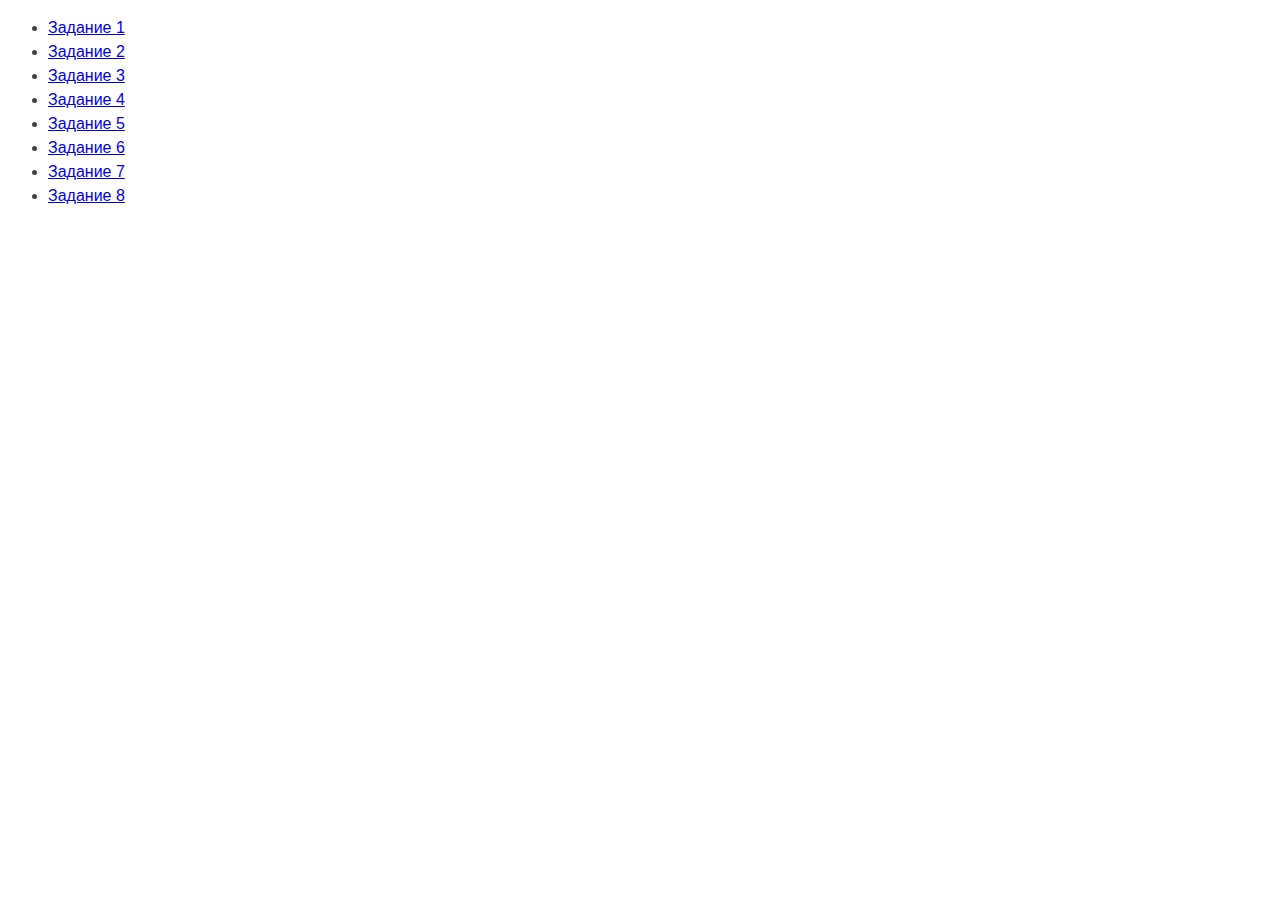
==== index.html @ 62f06dd9 "loading data" ====
<!DOCTYPE html>
<html lang="ru">

<head>
    <meta charset="UTF-8" />
    <meta http-equiv="X-UA-Compatible" content="IE=edge" />
    <meta name="viewport" content="width=device-width, initial-scale=1.0" />
    <title>Страница навигации</title>
    <style>
        body {
            font-family: -apple-system, BlinkMacSystemFont, 'Segoe UI', Roboto,
                Oxygen, Ubuntu, Cantarell, 'Open Sans', 'Helvetica Neue', sans-serif;
            background-color: #fff;
            color: #424242;
            line-height: 1.5;
        }
    </style>
</head>

<body>
    <ul>
        <li><a href="task-01.html">Задание 1</a></li>
        <li><a href="task-02.html">Задание 2</a></li>
        <li><a href="task-03.html">Задание 3</a></li>
        <li><a href="task-04.html">Задание 4</a></li>
        <li><a href="task-05.html">Задание 5</a></li>
        <li><a href="task-06.html">Задание 6</a></li>
        <li><a href="task-07.html">Задание 7</a></li>
        <li><a href="task-08.html">Задание 8</a></li>
    </ul>
</body>

</html>
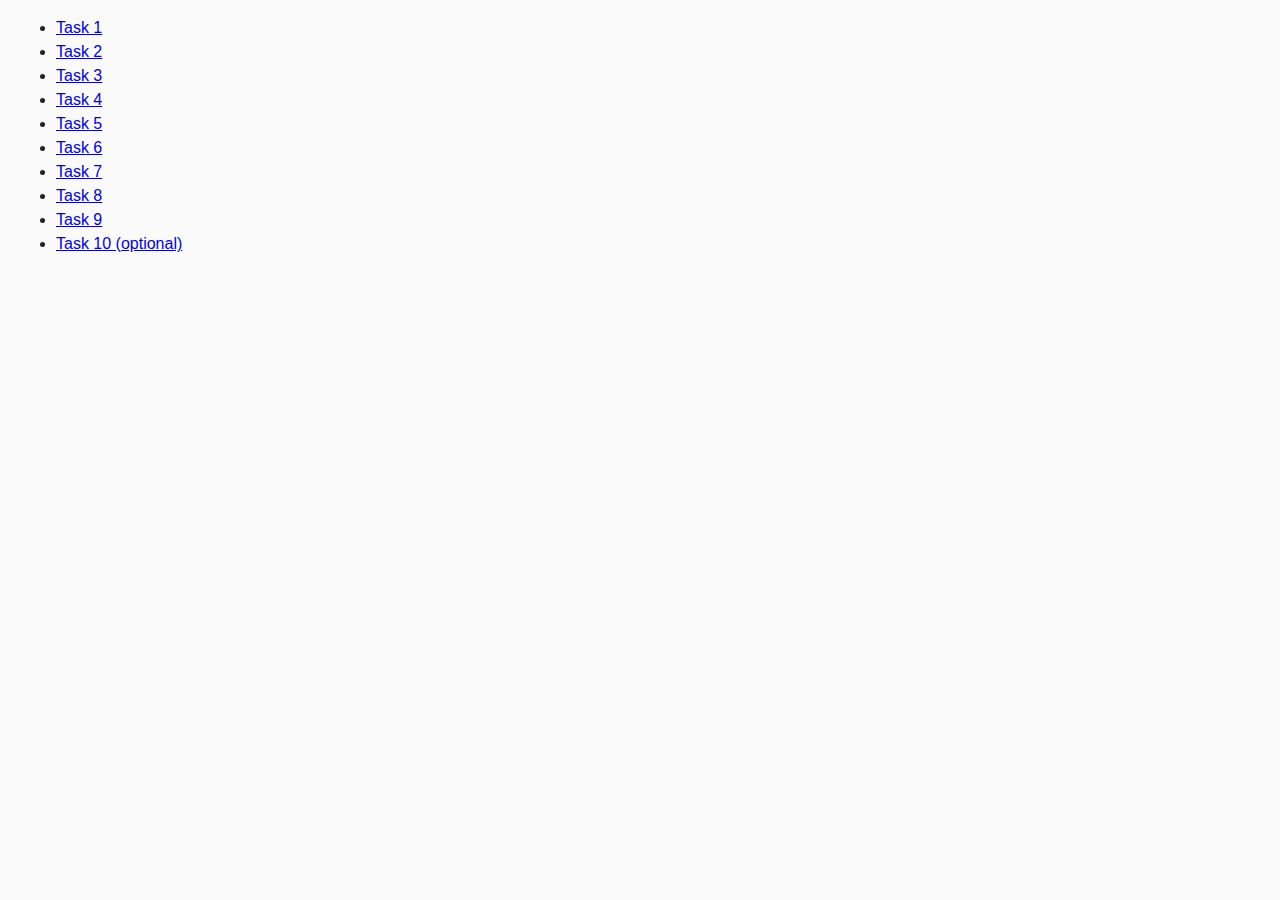
==== commit b7263ab1: "fix" ====
--- a/index.html
+++ b/index.html
@@ -1,33 +1,24 @@
 <!DOCTYPE html>
 <html lang="ru">
-
-<head>
+  <head>
     <meta charset="UTF-8" />
     <meta http-equiv="X-UA-Compatible" content="IE=edge" />
     <meta name="viewport" content="width=device-width, initial-scale=1.0" />
-    <title>Страница навигации</title>
-    <style>
-        body {
-            font-family: -apple-system, BlinkMacSystemFont, 'Segoe UI', Roboto,
-                Oxygen, Ubuntu, Cantarell, 'Open Sans', 'Helvetica Neue', sans-serif;
-            background-color: #fff;
-            color: #424242;
-            line-height: 1.5;
-        }
-    </style>
-</head>
-
-<body>
+    <title>Homework 6</title>
+    <link rel="stylesheet" href="../css/common.css" />
+  </head>
+  <body>
     <ul>
-        <li><a href="task-01.html">Задание 1</a></li>
-        <li><a href="task-02.html">Задание 2</a></li>
-        <li><a href="task-03.html">Задание 3</a></li>
-        <li><a href="task-04.html">Задание 4</a></li>
-        <li><a href="task-05.html">Задание 5</a></li>
-        <li><a href="task-06.html">Задание 6</a></li>
-        <li><a href="task-07.html">Задание 7</a></li>
-        <li><a href="task-08.html">Задание 8</a></li>
+      <li><a href="task-01.html">Task 1</a></li>
+      <li><a href="task-02.html">Task 2</a></li>
+      <li><a href="task-03.html">Task 3</a></li>
+      <li><a href="task-04.html">Task 4</a></li>
+      <li><a href="task-05.html">Task 5</a></li>
+      <li><a href="task-06.html">Task 6</a></li>
+      <li><a href="task-07.html">Task 7</a></li>
+      <li><a href="task-08.html">Task 8</a></li>
+      <li><a href="task-09.html">Task 9</a></li>
+      <li><a href="task-10.html">Task 10 (optional)</a></li>
     </ul>
-</body>
-
-</html>+  </body>
+</html>
--- a/css/common.css
+++ b/css/common.css
@@ -0,0 +1,24 @@
+* {
+    box-sizing: border-box;
+}
+
+body {
+    margin: 16px;
+    font-family: -apple-system, BlinkMacSystemFont, 'Segoe UI', Roboto, Oxygen,
+        Ubuntu, Cantarell, 'Open Sans', 'Helvetica Neue', sans-serif;
+    -webkit-font-smoothing: antialiased;
+    -moz-osx-font-smoothing: grayscale;
+    background-color: #fafafa;
+    color: #212121;
+    line-height: 1.5;
+}
+
+input {
+    padding: 8px;
+    font: inherit;
+}
+
+button {
+    padding: 8px 12px;
+    cursor: pointer;
+}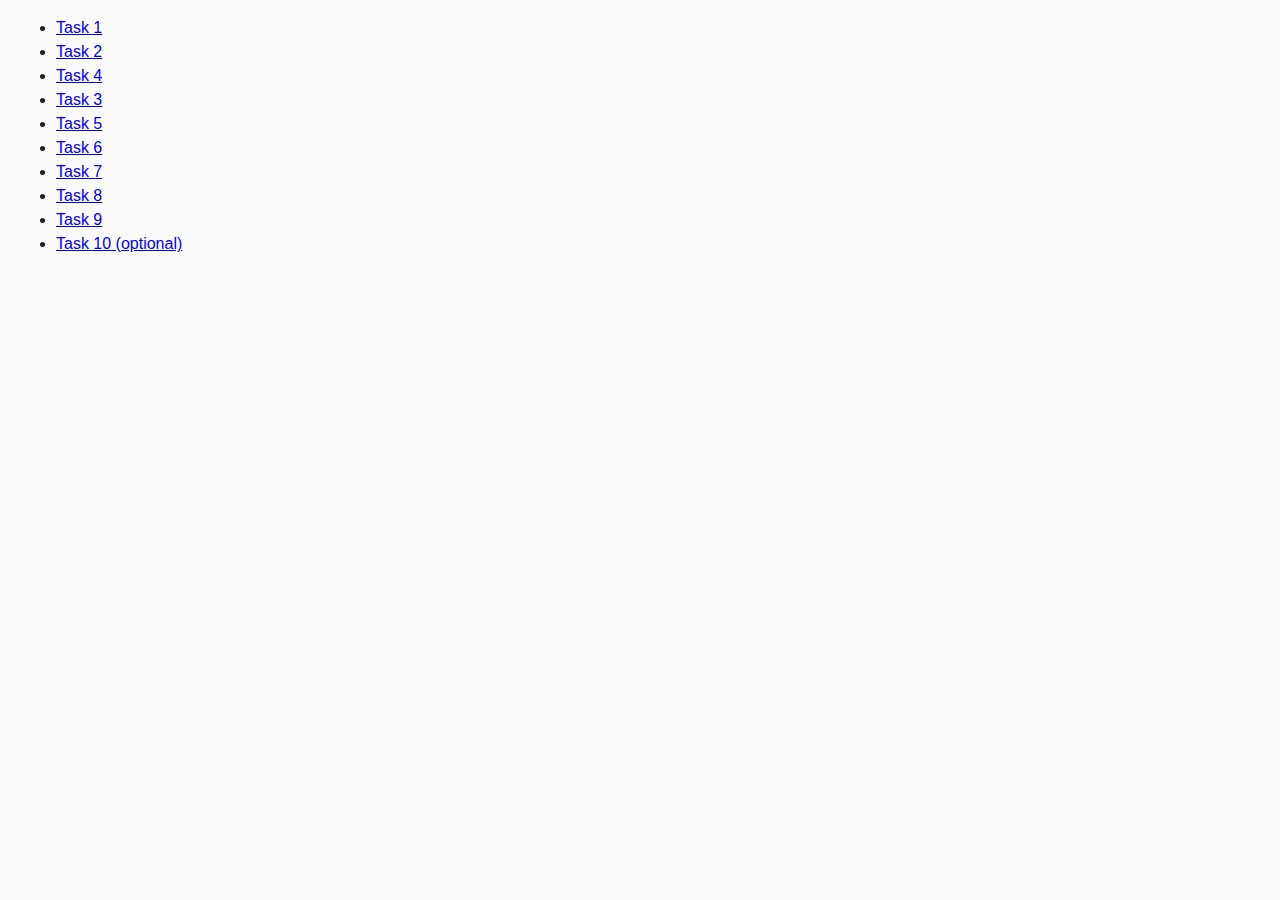
==== commit 86ca1ca3: "fix fle path" ====
--- a/index.html
+++ b/index.html
@@ -9,16 +9,16 @@
   </head>
   <body>
     <ul>
-      <li><a href="task-01.html">Task 1</a></li>
-      <li><a href="task-02.html">Task 2</a></li>
-      <li><a href="task-03.html">Task 3</a></li>
-      <li><a href="task-04.html">Task 4</a></li>
-      <li><a href="task-05.html">Task 5</a></li>
-      <li><a href="task-06.html">Task 6</a></li>
-      <li><a href="task-07.html">Task 7</a></li>
-      <li><a href="task-08.html">Task 8</a></li>
-      <li><a href="task-09.html">Task 9</a></li>
-      <li><a href="task-10.html">Task 10 (optional)</a></li>
+      <li><a href="./html/task-01.html">Task 1</a></li>
+      <li><a href="./html/task-02.html">Task 2</a></li>
+      <li><a href="./html/task-04.html">Task 4</a></li>
+      <li><a href="./html/task-03.html">Task 3</a></li>
+      <li><a href="./html/task-05.html">Task 5</a></li>
+      <li><a href="./html/task-06.html">Task 6</a></li>
+      <li><a href="./html/task-07.html">Task 7</a></li>
+      <li><a href="./html/task-08.html">Task 8</a></li>
+      <li><a href="./html/task-09.html">Task 9</a></li>
+      <li><a href="./html/task-10.html">Task 10 (optional)</a></li>
     </ul>
   </body>
 </html>
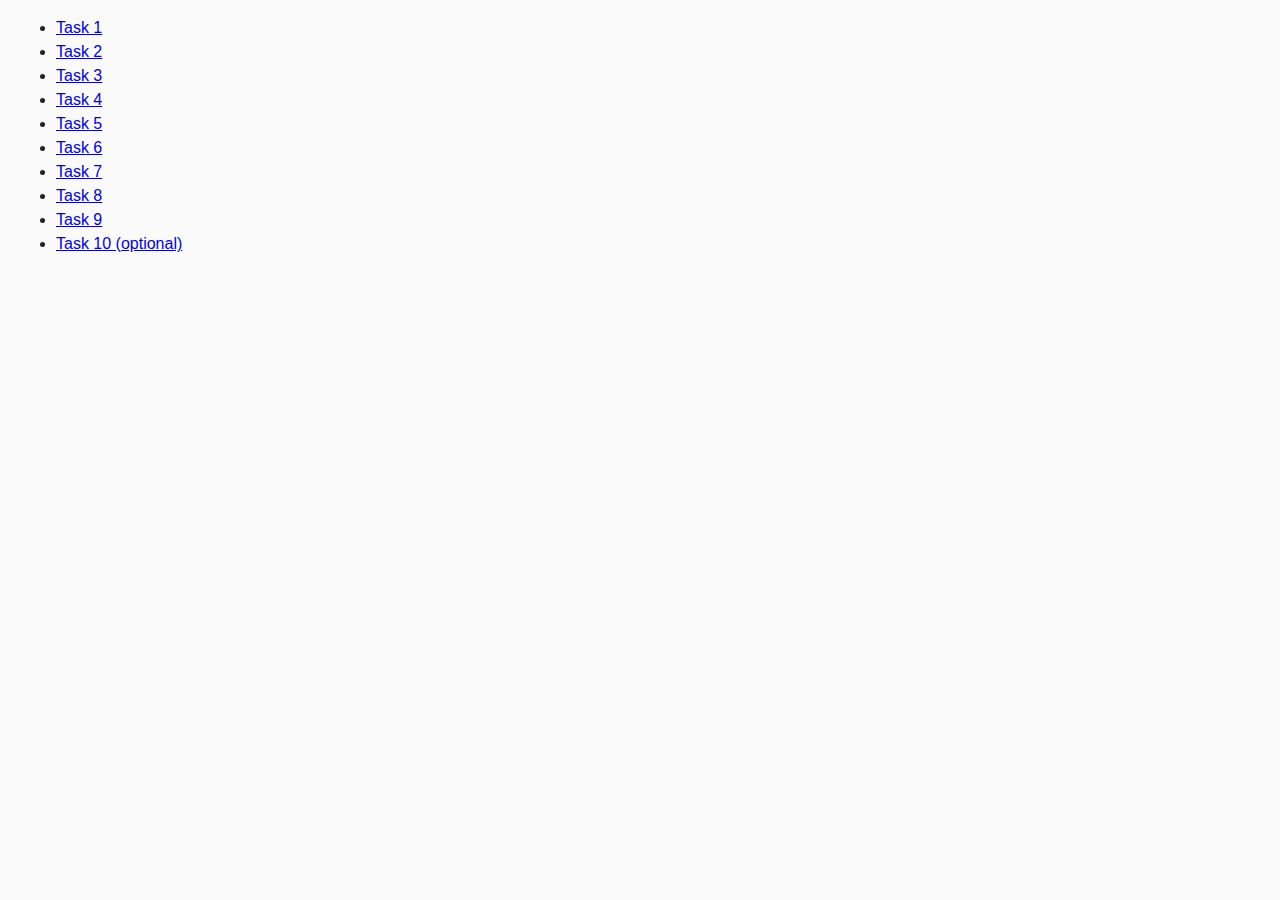
==== commit f737e324: "fix files path" ====
--- a/index.html
+++ b/index.html
@@ -9,16 +9,16 @@
   </head>
   <body>
     <ul>
-      <li><a href="./html/task-01.html">Task 1</a></li>
-      <li><a href="./html/task-02.html">Task 2</a></li>
-      <li><a href="./html/task-04.html">Task 4</a></li>
-      <li><a href="./html/task-03.html">Task 3</a></li>
-      <li><a href="./html/task-05.html">Task 5</a></li>
-      <li><a href="./html/task-06.html">Task 6</a></li>
-      <li><a href="./html/task-07.html">Task 7</a></li>
-      <li><a href="./html/task-08.html">Task 8</a></li>
-      <li><a href="./html/task-09.html">Task 9</a></li>
-      <li><a href="./html/task-10.html">Task 10 (optional)</a></li>
+      <li><a href="task-01.html">Task 1</a></li>
+      <li><a href="task-02.html">Task 2</a></li>
+      <li><a href="task-03.html">Task 3</a></li>
+      <li><a href="task-04.html">Task 4</a></li>
+      <li><a href="task-05.html">Task 5</a></li>
+      <li><a href="task-06.html">Task 6</a></li>
+      <li><a href="task-07.html">Task 7</a></li>
+      <li><a href="task-08.html">Task 8</a></li>
+      <li><a href="task-09.html">Task 9</a></li>
+      <li><a href="task-10.html">Task 10 (optional)</a></li>
     </ul>
   </body>
 </html>
